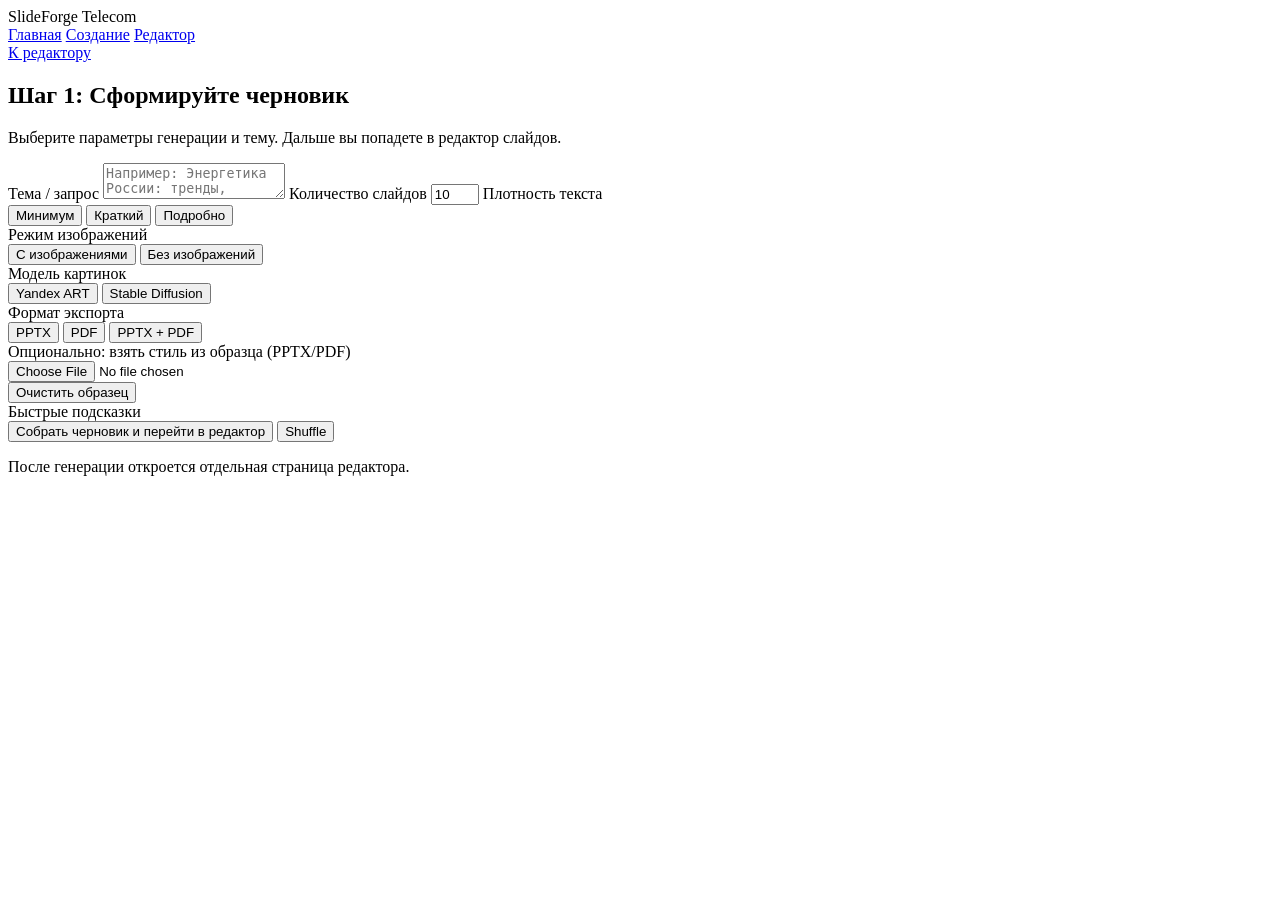
==== frontend/create.html @ 400ff80e "Align editor preview with final slide rendering. Update the frontend to keep slide navigation on the" ====
﻿<!DOCTYPE html>
<html lang="ru">
<head>
  <meta charset="UTF-8" />
  <meta name="viewport" content="width=device-width, initial-scale=1.0" />
  <title>SlideForge AI - Создание</title>
  <link rel="preconnect" href="https://fonts.googleapis.com" />
  <link rel="preconnect" href="https://fonts.gstatic.com" crossorigin />
  <link href="https://fonts.googleapis.com/css2?family=Manrope:wght@400;500;600;700;800&display=swap" rel="stylesheet" />
  <link rel="stylesheet" href="/styles.css" />
</head>
<body>
  <header class="site-header">
    <div class="container header-row">
      <div class="brand"><span class="brand-mark"></span><span>SlideForge Telecom</span></div>
      <nav class="top-nav">
        <a href="/">Главная</a>
        <a href="/create.html">Создание</a>
        <a href="/editor.html">Редактор</a>
      </nav>
      <a class="header-cta" href="/editor.html">К редактору</a>
    </div>
  </header>

  <main class="page container">
    <section class="panel">
      <div class="panel-head">
        <div>
          <h2>Шаг 1: Сформируйте черновик</h2>
          <p>Выберите параметры генерации и тему. Дальше вы попадете в редактор слайдов.</p>
        </div>
      </div>

      <form id="create-form" class="form-grid">
        <label class="field full">
          <span class="lbl">Тема / запрос</span>
          <textarea id="prompt" maxlength="2000" placeholder="Например: Энергетика России: тренды, технологии и прогноз до 2030" required></textarea>
        </label>

        <label class="field">
          <span class="lbl">Количество слайдов</span>
          <input id="n_slides" type="number" min="3" max="20" value="10" />
        </label>

        <label class="field">
          <span class="lbl">Плотность текста</span>
          <div class="seg" data-name="text_density">
            <button type="button" data-value="minimal">Минимум</button>
            <button type="button" data-value="balanced" class="active">Краткий</button>
            <button type="button" data-value="detailed">Подробно</button>
          </div>
        </label>

        <label class="field">
          <span class="lbl">Режим изображений</span>
          <div class="seg" data-name="images_mode">
            <button type="button" data-value="with-images" class="active">С изображениями</button>
            <button type="button" data-value="no-images">Без изображений</button>
          </div>
        </label>

        <label class="field">
          <span class="lbl">Модель картинок</span>
          <div class="seg" data-name="image_backend">
            <button type="button" data-value="yandex-art" class="active">Yandex ART</button>
            <button type="button" data-value="sd">Stable Diffusion</button>
          </div>
        </label>

        <label class="field full">
          <span class="lbl">Формат экспорта</span>
          <div class="seg" data-name="output_format">
            <button type="button" data-value="pptx">PPTX</button>
            <button type="button" data-value="pdf">PDF</button>
            <button type="button" data-value="both" class="active">PPTX + PDF</button>
          </div>
        </label>

        <div id="sample" class="field full">
          <span class="lbl">Опционально: взять стиль из образца (PPTX/PDF)</span>
          <div class="sample-wrap">
            <input type="file" id="sample-file" accept=".pptx,.pdf,application/pdf,application/vnd.openxmlformats-officedocument.presentationml.presentation" />
            <div class="sample-actions">
              <button type="button" class="btn btn-secondary" id="sample-clear">Очистить образец</button>
            </div>
            <div id="sample-status" class="sample-status hide"></div>
          </div>
        </div>

        <div class="full">
          <div class="lbl">Быстрые подсказки</div>
          <div id="suggestion-grid" class="suggestion-grid"></div>
        </div>

        <div class="actions full">
          <button class="btn btn-primary" id="build-plan-btn" type="submit">Собрать черновик и перейти в редактор</button>
          <button class="btn btn-secondary" id="shuffle-btn" type="button">Shuffle</button>
          <p class="hint" id="form-hint">После генерации откроется отдельная страница редактора.</p>
        </div>
      </form>
    </section>
  </main>

  <script src="/shared.js"></script>
  <script src="/create.js"></script>
</body>
</html>
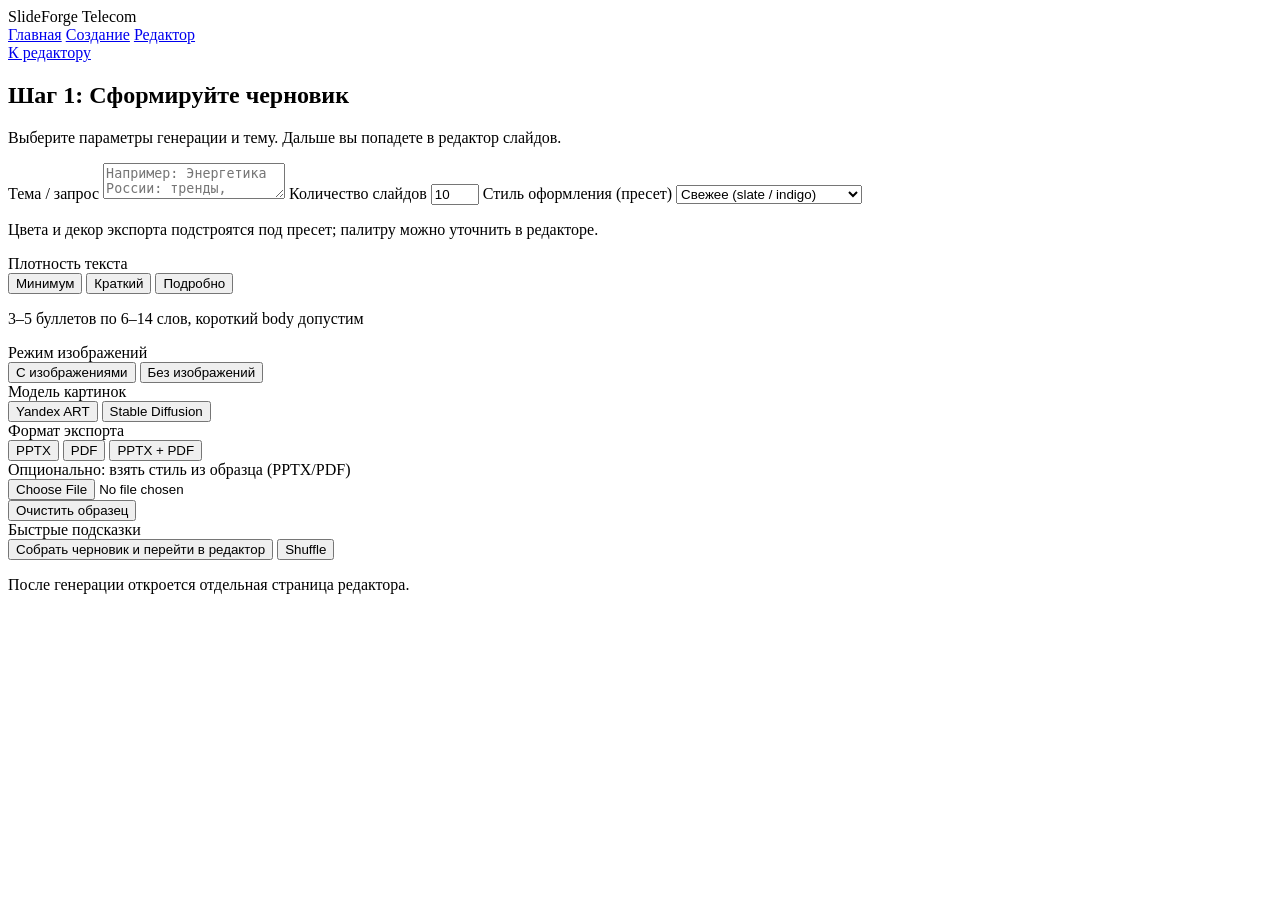
==== commit 987f3cbe: "Add anti-dushnila engagement heatmap and design controls. This adds slide boredom scoring with actio" ====
--- a/frontend/create.html
+++ b/frontend/create.html
@@ -42,13 +42,27 @@
           <input id="n_slides" type="number" min="3" max="20" value="10" />
         </label>
 
+        <label class="field full">
+          <span class="lbl">Стиль оформления (пресет)</span>
+          <select id="design_preset">
+            <option value="fresh">Свежее (slate / indigo)</option>
+            <option value="ocean">Океан (голубой)</option>
+            <option value="sunrise">Рассвет (оранж / розовый)</option>
+            <option value="midnight">Полночь (тёмный)</option>
+            <option value="pastel">Пастель (лаванда)</option>
+            <option value="forest">Лес (зелёный)</option>
+          </select>
+          <p class="hint">Цвета и декор экспорта подстроятся под пресет; палитру можно уточнить в редакторе.</p>
+        </label>
+
         <label class="field">
           <span class="lbl">Плотность текста</span>
           <div class="seg" data-name="text_density">
-            <button type="button" data-value="minimal">Минимум</button>
-            <button type="button" data-value="balanced" class="active">Краткий</button>
-            <button type="button" data-value="detailed">Подробно</button>
+            <button type="button" data-value="minimal" data-hint="≤3 буллета по 3–7 слов, без длинных текстов">Минимум</button>
+            <button type="button" data-value="balanced" class="active" data-hint="3–5 буллетов по 6–14 слов, короткий body допустим">Краткий</button>
+            <button type="button" data-value="detailed" data-hint="4–6 буллетов или абзац из 2–4 предложений">Подробно</button>
           </div>
+          <p class="hint" id="density-hint">3–5 буллетов по 6–14 слов, короткий body допустим</p>
         </label>
 
         <label class="field">
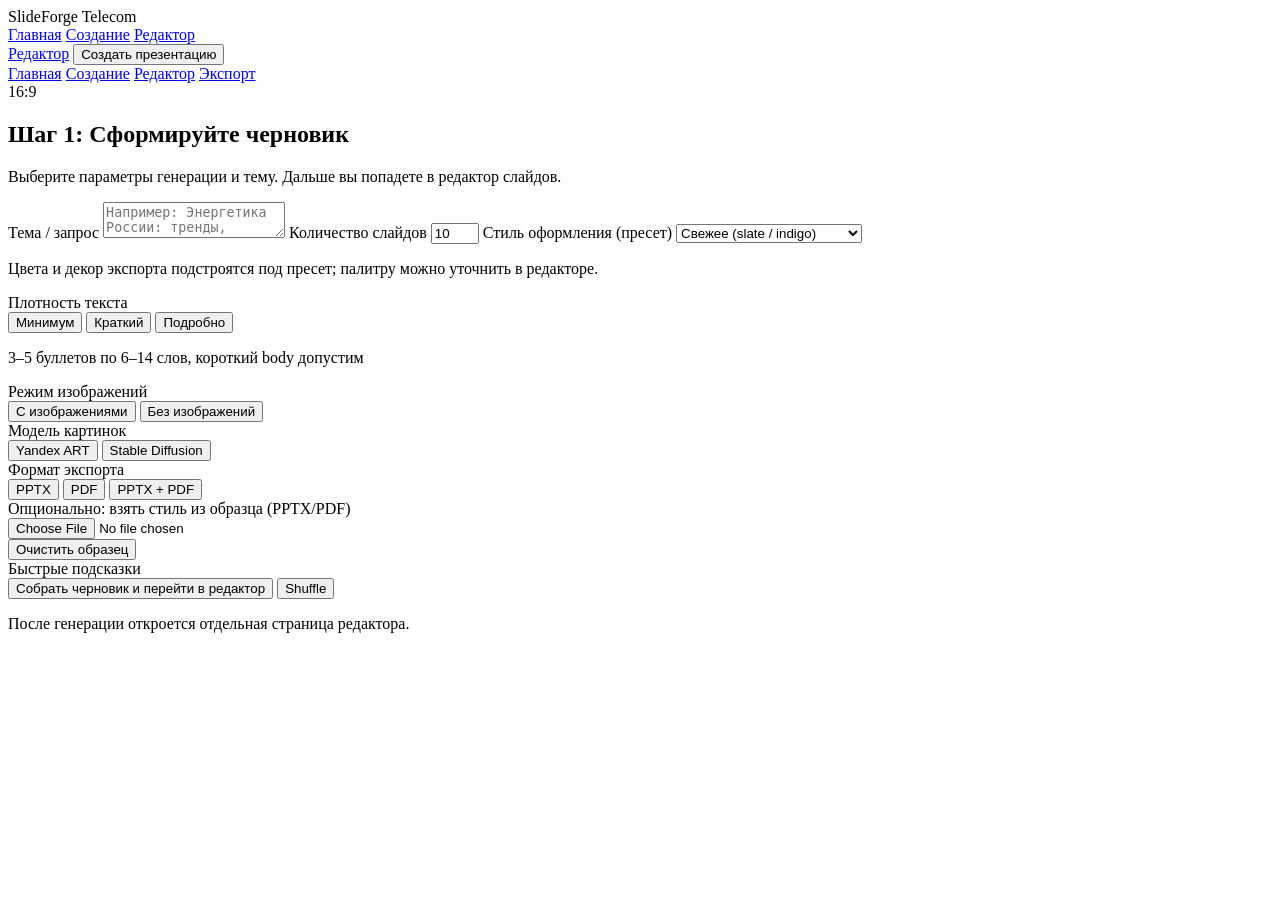
==== commit c16d50a7: "Unify app pages with main visual style and add Render deploy guide. This aligns create/editor/export" ====
--- a/frontend/create.html
+++ b/frontend/create.html
@@ -9,20 +9,32 @@
   <link href="https://fonts.googleapis.com/css2?family=Manrope:wght@400;500;600;700;800&display=swap" rel="stylesheet" />
   <link rel="stylesheet" href="/styles.css" />
 </head>
-<body>
-  <header class="site-header">
-    <div class="container header-row">
+<body class="rt-page">
+  <header class="rt-header">
+    <div class="rt-wrap rt-topline">
       <div class="brand"><span class="brand-mark"></span><span>SlideForge Telecom</span></div>
       <nav class="top-nav">
         <a href="/">Главная</a>
         <a href="/create.html">Создание</a>
         <a href="/editor.html">Редактор</a>
       </nav>
-      <a class="header-cta" href="/editor.html">К редактору</a>
+      <div class="rt-top-actions">
+        <a href="/editor.html">Редактор</a>
+        <button class="rt-login" onclick="location.href='/create.html'">Создать презентацию</button>
+      </div>
+    </div>
+    <div class="rt-wrap rt-main-nav-row">
+      <nav class="rt-main-nav">
+        <a href="/">Главная</a>
+        <a href="/create.html">Создание</a>
+        <a href="/editor.html">Редактор</a>
+        <a href="/export.html">Экспорт</a>
+      </nav>
+      <div class="rt-city">16:9</div>
     </div>
   </header>
 
-  <main class="page container">
+  <main class="rt-wrap rt-main">
     <section class="panel">
       <div class="panel-head">
         <div>
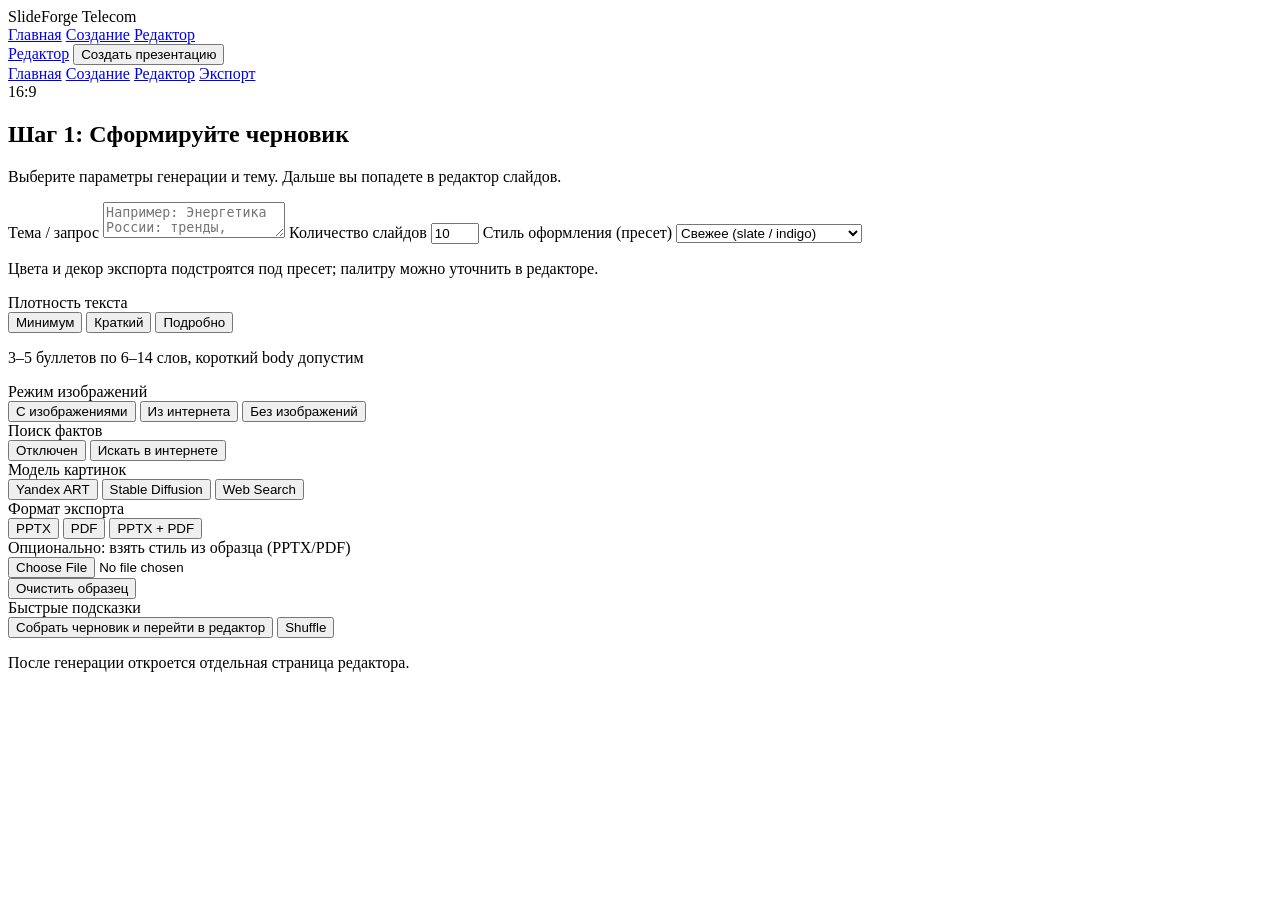
==== commit 1c4be07c: "Add web research and internet image selection workflows. This introduces optional web-backed fact co" ====
--- a/frontend/create.html
+++ b/frontend/create.html
@@ -81,7 +81,16 @@
           <span class="lbl">Режим изображений</span>
           <div class="seg" data-name="images_mode">
             <button type="button" data-value="with-images" class="active">С изображениями</button>
+            <button type="button" data-value="internet-images">Из интернета</button>
             <button type="button" data-value="no-images">Без изображений</button>
+          </div>
+        </label>
+
+        <label class="field">
+          <span class="lbl">Поиск фактов</span>
+          <div class="seg" data-name="research_mode">
+            <button type="button" data-value="off" class="active">Отключен</button>
+            <button type="button" data-value="web">Искать в интернете</button>
           </div>
         </label>
 
@@ -90,6 +99,7 @@
           <div class="seg" data-name="image_backend">
             <button type="button" data-value="yandex-art" class="active">Yandex ART</button>
             <button type="button" data-value="sd">Stable Diffusion</button>
+            <button type="button" data-value="internet">Web Search</button>
           </div>
         </label>
 
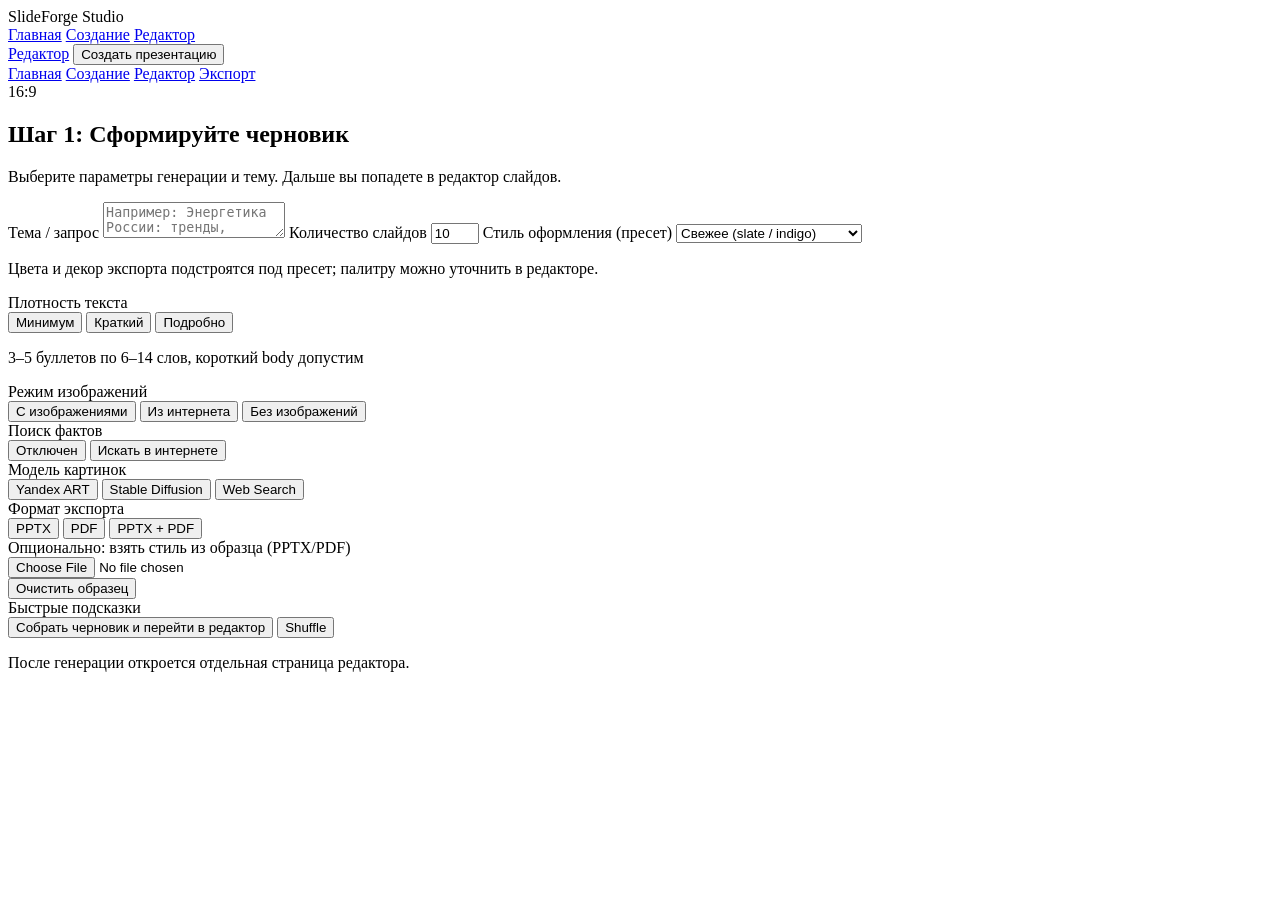
==== commit e7c60fc9: "Unify brand name and simplify header mark. Rename SlideForge to SlideForge Studio across all fronten" ====
--- a/frontend/create.html
+++ b/frontend/create.html
@@ -3,16 +3,16 @@
 <head>
   <meta charset="UTF-8" />
   <meta name="viewport" content="width=device-width, initial-scale=1.0" />
-  <title>SlideForge AI - Создание</title>
+  <title>SlideForge Studio - Создание</title>
   <link rel="preconnect" href="https://fonts.googleapis.com" />
   <link rel="preconnect" href="https://fonts.gstatic.com" crossorigin />
   <link href="https://fonts.googleapis.com/css2?family=Manrope:wght@400;500;600;700;800&display=swap" rel="stylesheet" />
-  <link rel="stylesheet" href="/styles.css" />
+  <link rel="stylesheet" href="/styles.css?v=presets-v3" />
 </head>
 <body class="rt-page">
   <header class="rt-header">
     <div class="rt-wrap rt-topline">
-      <div class="brand"><span class="brand-mark"></span><span>SlideForge Telecom</span></div>
+      <div class="brand"><span class="brand-mark"></span><span>SlideForge Studio</span></div>
       <nav class="top-nav">
         <a href="/">Главная</a>
         <a href="/create.html">Создание</a>
@@ -137,7 +137,7 @@
     </section>
   </main>
 
-  <script src="/shared.js"></script>
-  <script src="/create.js"></script>
+  <script src="/shared.js?v=presets-v3"></script>
+  <script src="/create.js?v=presets-v3"></script>
 </body>
 </html>
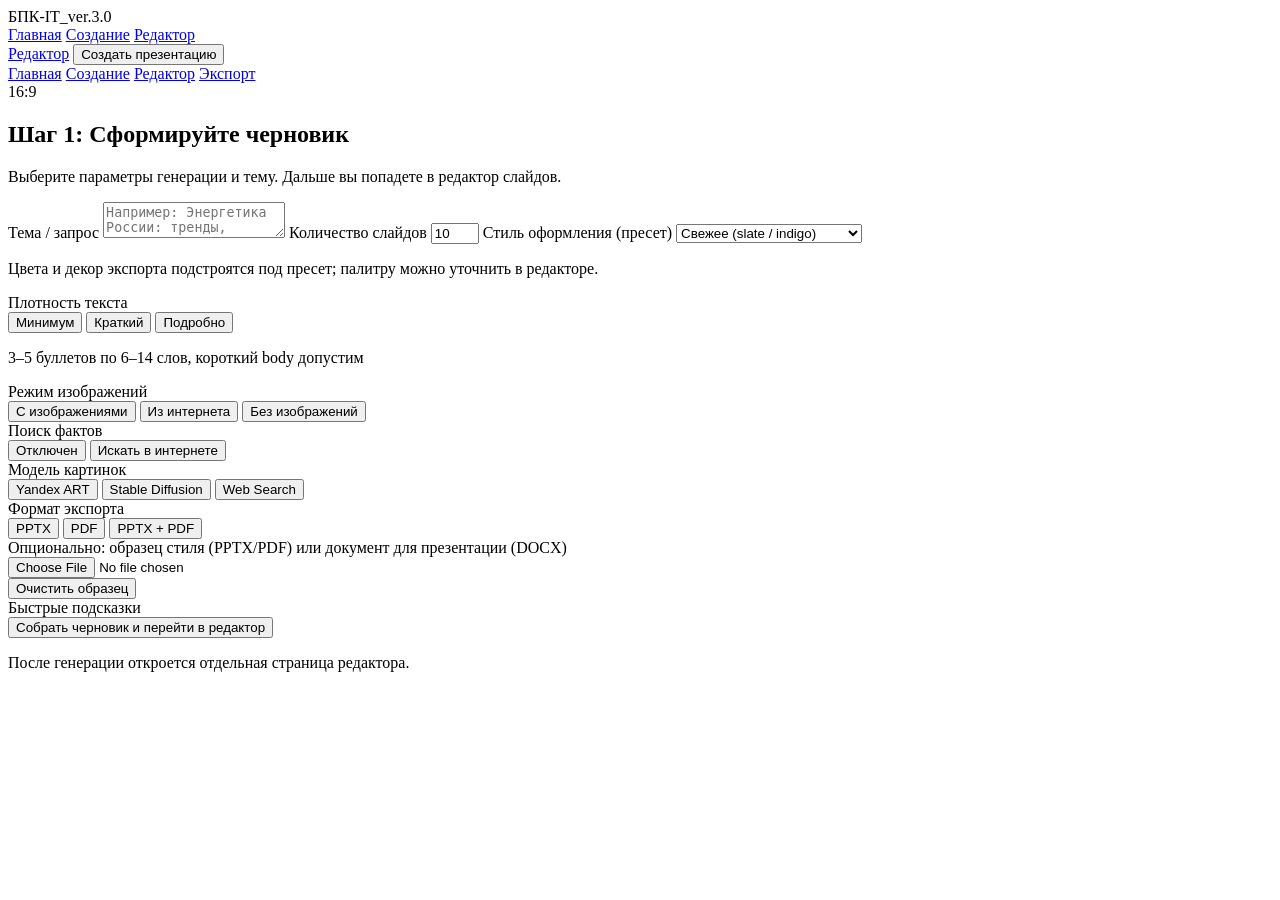
==== commit 06c8ba59: "БПК-IT v3.0: DOCX, брендинг, tech-stack, без Shuffle, gitignore Made-with: Cursor" ====
--- a/frontend/create.html
+++ b/frontend/create.html
@@ -3,7 +3,7 @@
 <head>
   <meta charset="UTF-8" />
   <meta name="viewport" content="width=device-width, initial-scale=1.0" />
-  <title>SlideForge Studio - Создание</title>
+  <title>БПК-IT_ver.3.0 - Создание</title>
   <link rel="preconnect" href="https://fonts.googleapis.com" />
   <link rel="preconnect" href="https://fonts.gstatic.com" crossorigin />
   <link href="https://fonts.googleapis.com/css2?family=Manrope:wght@400;500;600;700;800&display=swap" rel="stylesheet" />
@@ -12,7 +12,7 @@
 <body class="rt-page">
   <header class="rt-header">
     <div class="rt-wrap rt-topline">
-      <div class="brand"><span class="brand-mark"></span><span>SlideForge Studio</span></div>
+      <div class="brand"><span class="brand-mark"></span><span>БПК-IT_ver.3.0</span></div>
       <nav class="top-nav">
         <a href="/">Главная</a>
         <a href="/create.html">Создание</a>
@@ -113,9 +113,9 @@
         </label>
 
         <div id="sample" class="field full">
-          <span class="lbl">Опционально: взять стиль из образца (PPTX/PDF)</span>
+          <span class="lbl">Опционально: образец стиля (PPTX/PDF) или документ для презентации (DOCX)</span>
           <div class="sample-wrap">
-            <input type="file" id="sample-file" accept=".pptx,.pdf,application/pdf,application/vnd.openxmlformats-officedocument.presentationml.presentation" />
+            <input type="file" id="sample-file" accept=".pptx,.pdf,.docx,application/pdf,application/vnd.openxmlformats-officedocument.presentationml.presentation,application/vnd.openxmlformats-officedocument.wordprocessingml.document" />
             <div class="sample-actions">
               <button type="button" class="btn btn-secondary" id="sample-clear">Очистить образец</button>
             </div>
@@ -130,7 +130,6 @@
 
         <div class="actions full">
           <button class="btn btn-primary" id="build-plan-btn" type="submit">Собрать черновик и перейти в редактор</button>
-          <button class="btn btn-secondary" id="shuffle-btn" type="button">Shuffle</button>
           <p class="hint" id="form-hint">После генерации откроется отдельная страница редактора.</p>
         </div>
       </form>
